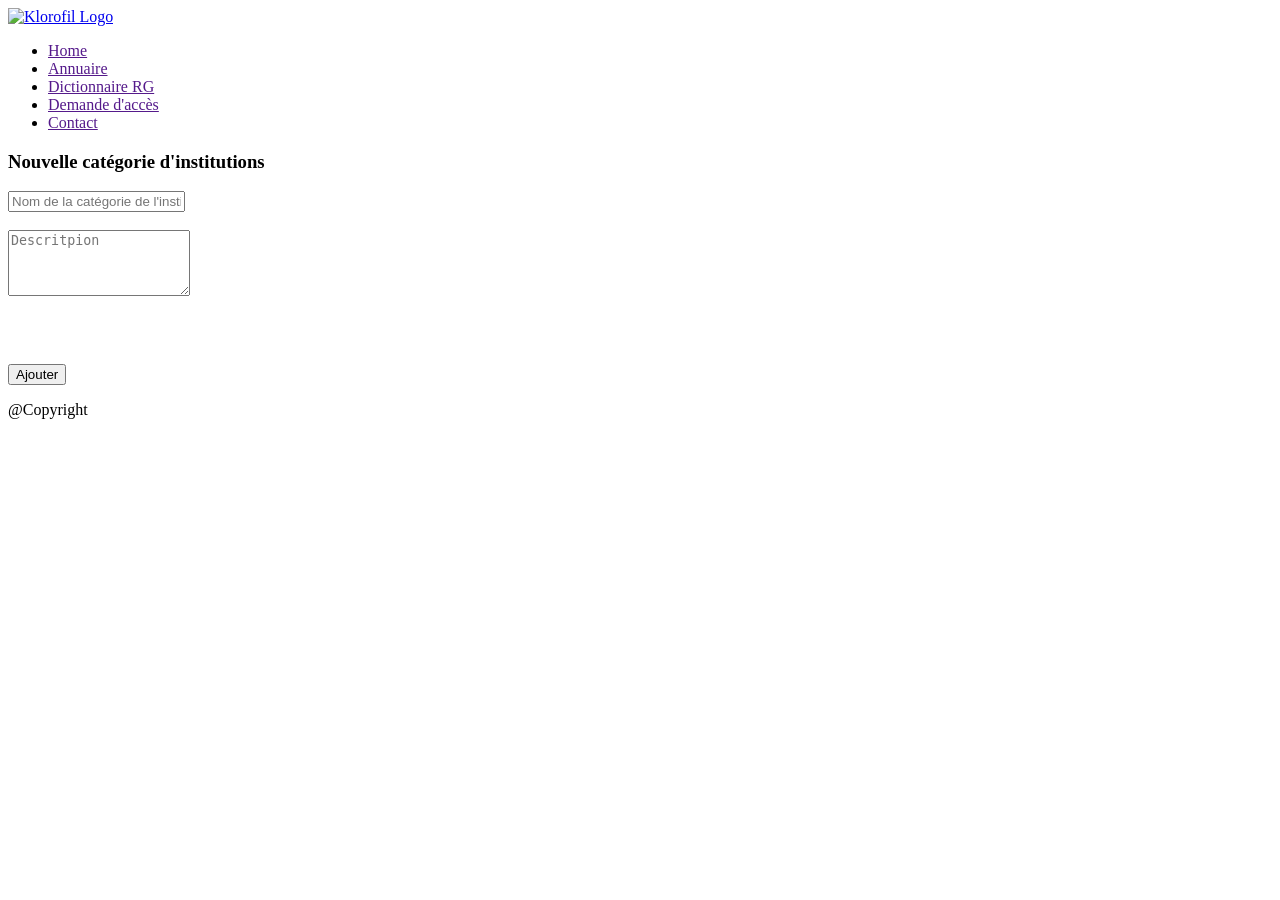
==== apa2/src/main/resources/templates/pages_annuaire/add_inst_form.html @ 1c09b051 "First commit" ====
<!DOCTYPE html>
<html xmlns:th="http://www.thymleaf.org"  xmlns:layout="http://www.ultraq.net.nz/thymeleaf/layout">
<head>
	<title>APA Web Portal</title>
	<meta charset="utf-8"/>
	<meta http-equiv="X-UA-Compatible" content="IE=edge,chrome=1"/>
	<meta name="viewport" content="width=device-width, initial-scale=1.0, maximum-scale=1.0, user-scalable=0"/>
	<!-- VENDOR CSS -->
	<link rel="stylesheet" href="../../assets/vendor/bootstrap/css/bootstrap.min.css"/>
	<link rel="stylesheet" href="../../assets/vendor/font-awesome/css/font-awesome.min.css"/>
	<link rel="stylesheet" href="../../assets/vendor/linearicons/style.css"/>
	<link rel="stylesheet" href="../../assets/vendor/chartist/css/chartist-custom.css"/>
	<!-- MAIN CSS -->
	<link rel="stylesheet" href="../../assets/css/main.css"/>
	<!-- FOR DEMO PURPOSES ONLY. You should remove this in your project -->
	<link rel="stylesheet" href="../../assets/css/demo.css"/>
	<!-- GOOGLE FONTS -->
	<link href="https://fonts.googleapis.com/css?family=Source+Sans+Pro:300,400,600,700" rel="stylesheet"/>
	<!-- ICONS -->
	<link rel="apple-touch-icon" sizes="76x76" href="../../assets/img/apple-icon.png"/>
	<link rel="icon" type="image/png" sizes="96x96" href="../../assets/img/favicon.png"/>
</head>
<body>
    
	
	<div id="wrapper">
	 
      
		
		<!-- NAVBAR -->
		<nav class="navbar navbar-default navbar-fixed-top">
			<div class="brand">
				<a href="index.html"><img src="../../assets/img/logo-dark.png" alt="Klorofil Logo" class="img-responsive logo"/></a>
			</div>
			<div class="container-fluid">
				<div  style="margin-right:15%;">
					<ul class="nav navbar-nav navbar-right main_menu" id="menu_navigation">
                                    <li ><a href="">Home</a></li>
                                    <li class="actif"><a href="" >Annuaire</a></li>
                                    <li><a href="">Dictionnaire RG</a></li>
                                    <li><a href="">Demande d'accès</a></li>
                                    <li><a href="">Contact</a></li>
                                   
                                </ul>
				</div>
			</div>
		</nav>
		
		<div class="main">
			<!-- MAIN CONTENT -->
			<div class="main-content" >
				<div class="container-fluid">
					<!-- OVERVIEW -->
					<div class="panel panel-headline">
					 <div class="panel">
					   <form autocomplete="off" action="#" th:action="@{/modif/inst}"
                           th:object="${modif}" method="post" class="form-horizontal"
                                role="form">
								<div class="panel-heading">
									<h3 class="panel-title">Nouvelle catégorie d'institutions</h3>
								</div>
								<div class="panel-body">
								
								<div class="form-group">
                              <div class="col-sm-9">  
									<input type="text" class="form-control" placeholder="Nom de la catégorie de l'institution"  th:field="*{designation}"/>
								</div>
								</div>
								<br/>
								<div class="form-group">
                              <div class="col-sm-9">  
								<textarea class="form-control" placeholder="Descritpion" rows="4" th:field="*{description}"></textarea>
								</div>
								</div>
								
							<div class="form-group" style="padding-top:5%;">
                              <div class="col-md-6 col-md-offset-7">
                                <button type="submit" class="btn btn-success update-pro">Ajouter</button>
                                </div>
                               </div>
								
									
								</div>
								</form>
							</div> 
							<!-- END INPUTS -->
					 
					
				</div>
				
			</div>
			<!-- END MAIN CONTENT -->

		</div>
		</div>
		<!-- END MAIN -->
		<div class="clearfix"></div>
		<footer>
			<div class="container-fluid">
				<p class="copyright">@Copyright <i class="fa fa-love"></i><a href=""></a></p>

			</div>
		</footer>
	</div>
	<!-- END WRAPPER -->
	<!-- Javascript -->
	<script src="../../assets/vendor/jquery/jquery.min.js"></script>
	<script src="../../assets/vendor/bootstrap/js/bootstrap.min.js"></script>
	<script src="../../assets/vendor/jquery-slimscroll/jquery.slimscroll.min.js"></script>
	<script src="../../assets/vendor/jquery.easy-pie-chart/jquery.easypiechart.min.js"></script>
	<script src="../../assets/vendor/chartist/js/chartist.min.js"></script>
	<script src="../../assets/scripts/klorofil-common.js"></script>   
</body>

</html>
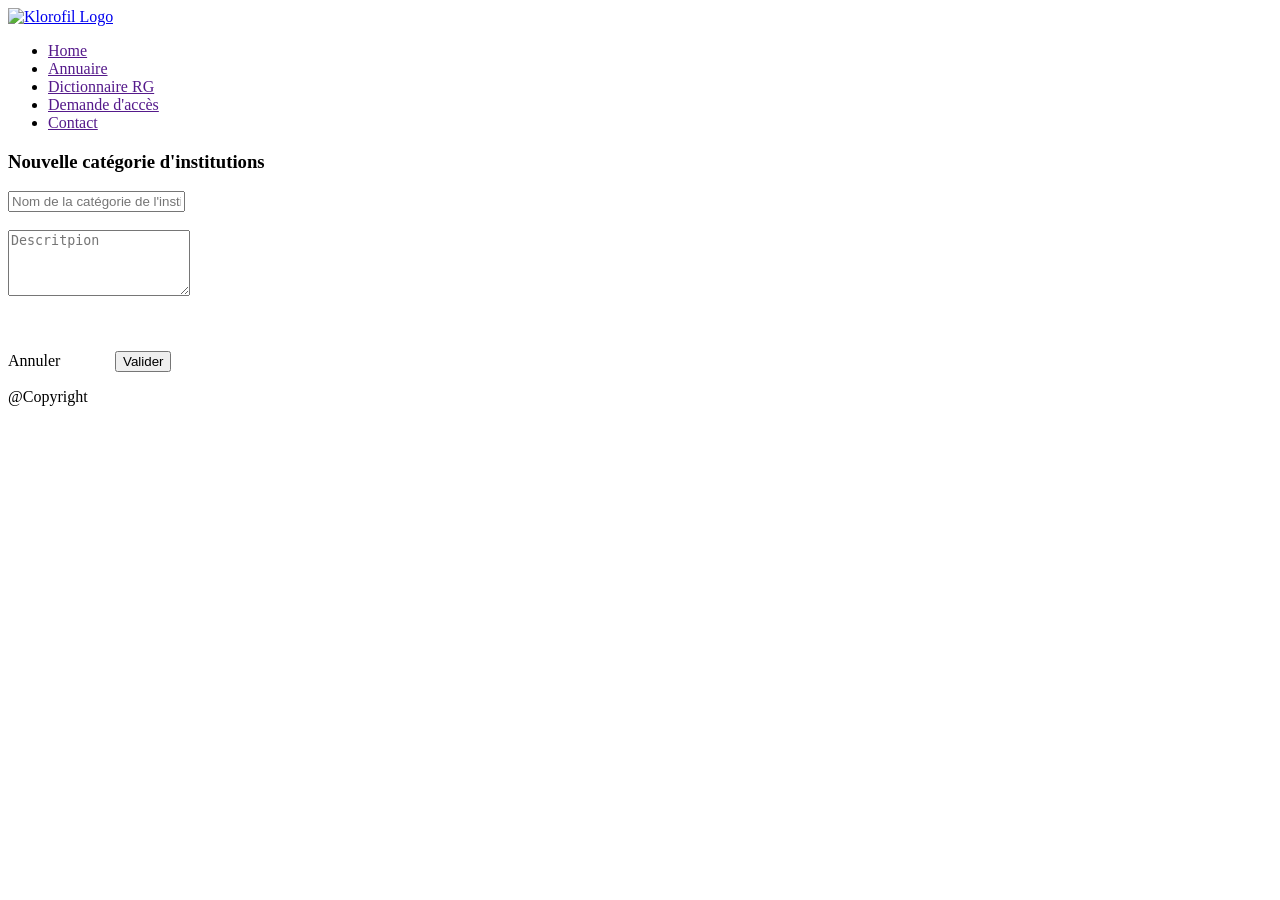
==== commit cd5e6d4e: "Second version" ====
--- a/apa2/src/main/resources/templates/pages_annuaire/add_inst_form.html
+++ b/apa2/src/main/resources/templates/pages_annuaire/add_inst_form.html
@@ -46,7 +46,7 @@
 			</div>
 		</nav>
 		
-		<div class="main">
+		<div class="main" style="padding-right:20%">
 			<!-- MAIN CONTENT -->
 			<div class="main-content" >
 				<div class="container-fluid">
@@ -54,34 +54,35 @@
 					<div class="panel panel-headline">
 					 <div class="panel">
 					   <form autocomplete="off" action="#" th:action="@{/modif/inst}"
-                           th:object="${modif}" method="post" class="form-horizontal"
-                                role="form">
+                           th:object="${cat}" method="post" class="form-horizontal" role="form">
 								<div class="panel-heading">
 									<h3 class="panel-title">Nouvelle catégorie d'institutions</h3>
 								</div>
 								<div class="panel-body">
 								
 								<div class="form-group">
-                              <div class="col-sm-9">  
-									<input type="text" class="form-control" placeholder="Nom de la catégorie de l'institution"  th:field="*{designation}"/>
+                              <div class="col-sm-11">  
+									<input type="text" class="form-control" placeholder="Nom de la catégorie de l'institution" th:text="*{designation}" th:field="*{designation}" required="true" />
 								</div>
 								</div>
 								<br/>
 								<div class="form-group">
-                              <div class="col-sm-9">  
-								<textarea class="form-control" placeholder="Descritpion" rows="4" th:field="*{description}"></textarea>
+                              <div class="col-sm-11">  
+								<textarea class="form-control" placeholder="Descritpion" rows="4" th:text="*{description}"  th:field="*{description}" required="true"></textarea>
+								<input type="hidden"  th:field="*{id_cat_inst}"  th:text="${cat.id_cat_inst}"/>
 								</div>
 								</div>
 								
 							<div class="form-group" style="padding-top:5%;">
-                              <div class="col-md-6 col-md-offset-7">
-                                <button type="submit" class="btn btn-success update-pro">Ajouter</button>
+                              <div class="col-md-6 col-md-offset-8">
+                                <a  class="btn btn-default" style="margin-right:5%" th:href="@{/modif}">Annuler</a> 
+                                <button type="submit" class="btn btn-success update-pro">Valider</button>
+                                 
                                 </div>
-                               </div>
-								
-									
+                               </div>	
 								</div>
 								</form>
+								
 							</div> 
 							<!-- END INPUTS -->
 					 
